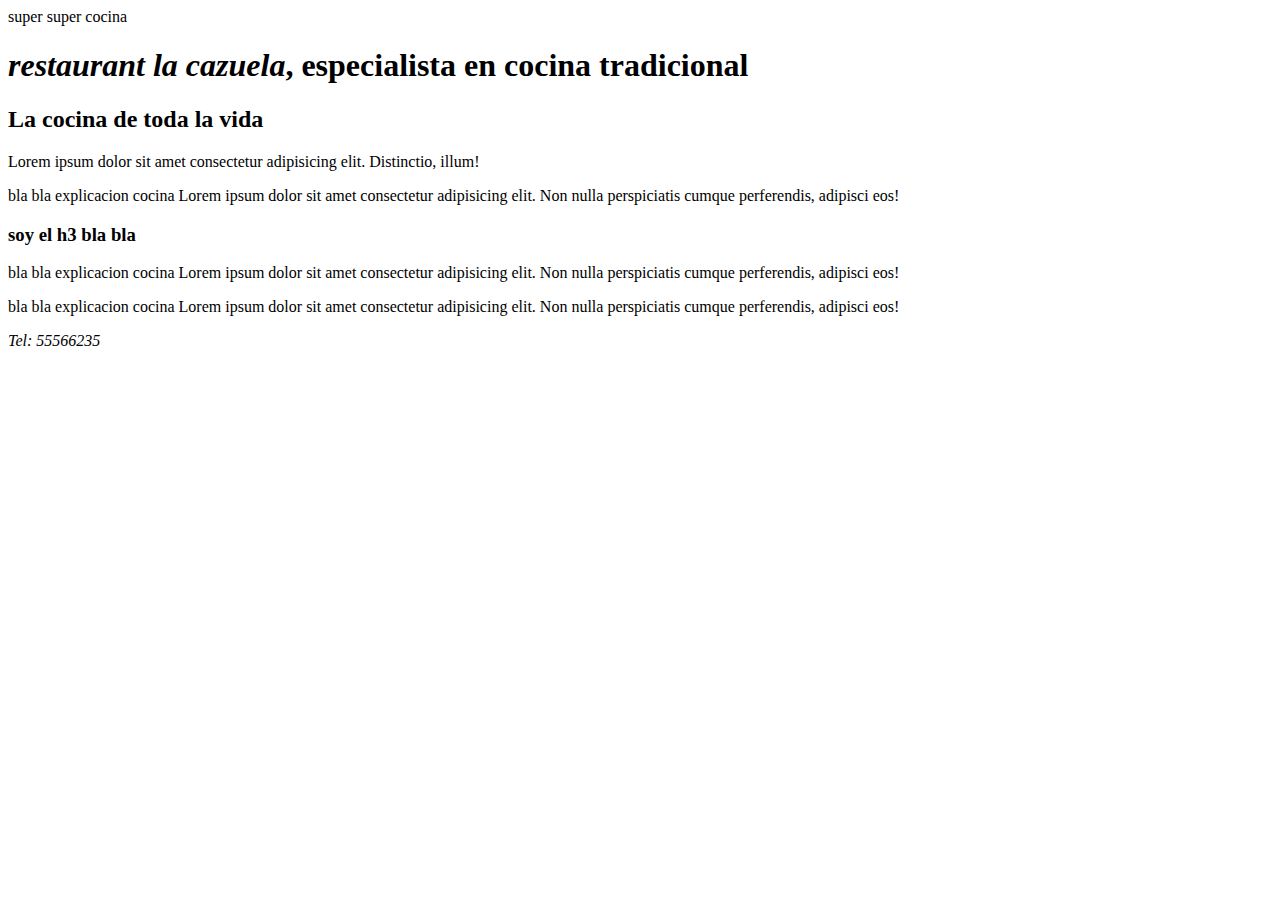
==== index.html @ b830c380 "Merge branch 'main' into mensajes" ====
<!DOCTYPE html>
<html lang="es">
<head>
    <meta charset="UTF-8">
    <meta http-equiv="X-UA-Compatible" content="IE=edge">
    <meta name="viewport" content="width=device-width, initial-scale=1.0">
    <meta name="description" content="especialistas bla bla ">
    <title>Document</title>
</head>
<body>
    <div class="slogan"> super super cocina</div>
    <h1><em>restaurant la cazuela</em>, especialista en cocina tradicional</h1>
    
    <h2>La cocina de toda la vida</h2>
    <p>Lorem ipsum dolor sit amet consectetur adipisicing elit. Distinctio, illum!</p>
    
    <p>bla bla explicacion cocina Lorem ipsum dolor sit amet consectetur adipisicing elit. Non nulla perspiciatis cumque perferendis, adipisci eos!</p>
    <h3>soy el h3 bla bla</h3>
    <p>bla bla explicacion cocina Lorem ipsum dolor sit amet consectetur adipisicing elit. Non nulla perspiciatis cumque perferendis, adipisci eos!</p>
    <p>bla bla explicacion cocina Lorem ipsum dolor sit amet consectetur adipisicing elit. Non nulla perspiciatis cumque perferendis, adipisci eos!</p>
    <footer>
        <address>
            <p>Tel: 55566235</p>
        </address>
    </footer>
    <script src="js/mensajes.js"></script>
</body>
</html>
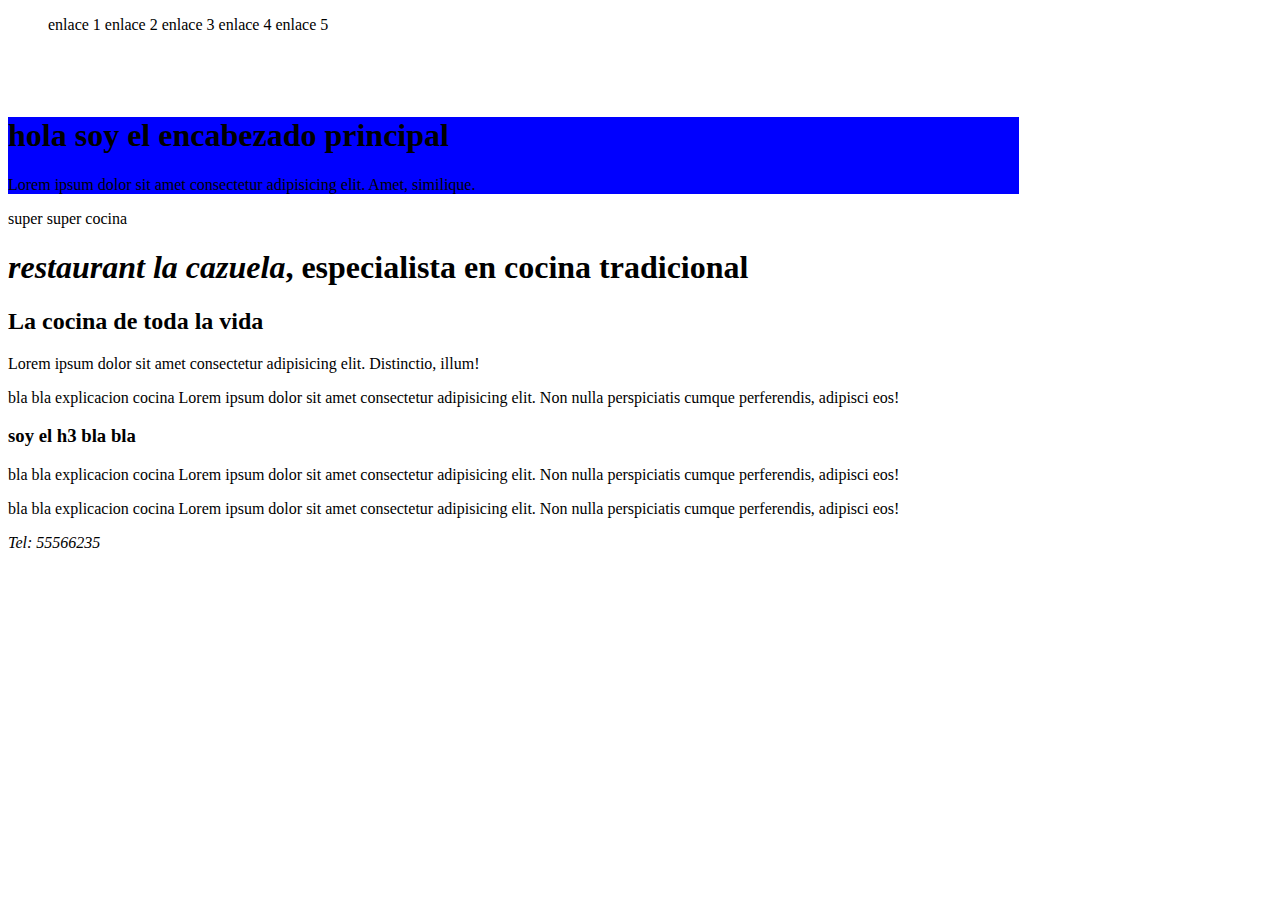
==== commit edfddbe6: "se coloca footer,nav y header" ====
--- a/index.html
+++ b/index.html
@@ -5,10 +5,28 @@
     <meta http-equiv="X-UA-Compatible" content="IE=edge">
     <meta name="viewport" content="width=device-width, initial-scale=1.0">
     <meta name="description" content="especialistas bla bla ">
+    <link rel="stylesheet" href="css/estilos.css">
     <title>Document</title>
 </head>
 <body>
-    <div class="slogan"> super super cocina</div>
+    <nav>
+        <ul>
+            <li>enlace 1</li>
+            <li>enlace 2</li>
+            <li>enlace 3</li>
+            <li>enlace 4</li>
+            <li>enlace 5</li>
+        </ul>
+    </nav>
+    <header>
+        <div>
+            <h1>hola soy el encabezado principal</h1>
+            <p>Lorem ipsum dolor sit amet consectetur adipisicing elit. Amet, similique.
+            </p>
+        </div>
+    </header>
+    <main>
+        <div class="slogan"> super super cocina</div>
     <h1><em>restaurant la cazuela</em>, especialista en cocina tradicional</h1>
     
     <h2>La cocina de toda la vida</h2>
@@ -18,11 +36,11 @@
     <h3>soy el h3 bla bla</h3>
     <p>bla bla explicacion cocina Lorem ipsum dolor sit amet consectetur adipisicing elit. Non nulla perspiciatis cumque perferendis, adipisci eos!</p>
     <p>bla bla explicacion cocina Lorem ipsum dolor sit amet consectetur adipisicing elit. Non nulla perspiciatis cumque perferendis, adipisci eos!</p>
+    </main>
     <footer>
         <address>
             <p>Tel: 55566235</p>
         </address>
     </footer>
-    <script src="js/mensajes.js"></script>
 </body>
 </html>--- a/css/estilos.css
+++ b/css/estilos.css
@@ -0,0 +1,17 @@
+*{
+    box-sizing: border-box;
+}
+header{
+    width: 80%;
+    min-height: 30px;
+    background: blue;
+}
+nav ul{
+    list-style: none;
+    min-height: 80px;
+}
+nav ul li{
+    display: inline-block;
+    text-decoration: none;
+
+}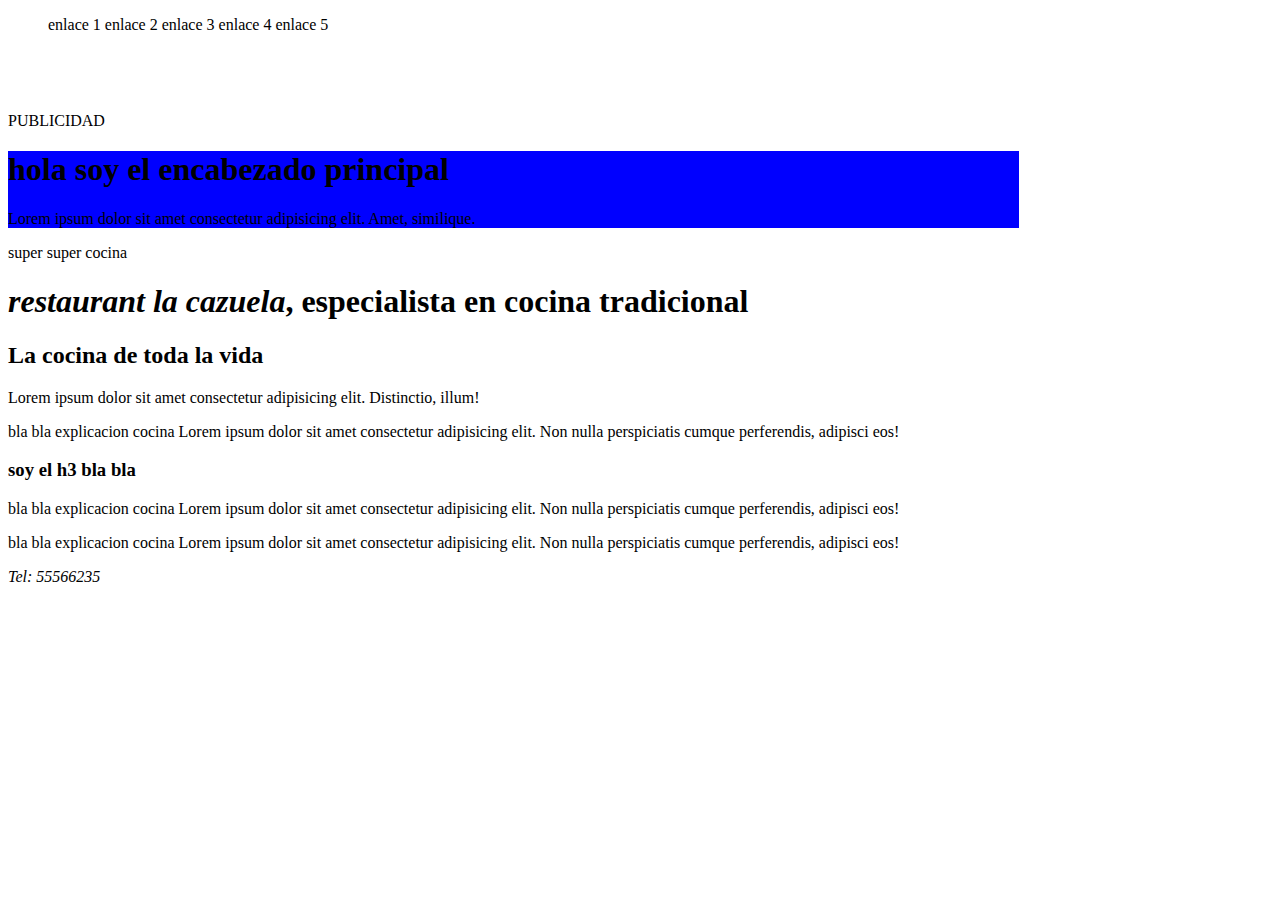
==== commit a7182aef: "se agrega div public" ====
--- a/index.html
+++ b/index.html
@@ -18,6 +18,9 @@
             <li>enlace 5</li>
         </ul>
     </nav>
+    <div class="public">
+        PUBLICIDAD
+    </div>
     <header>
         <div>
             <h1>hola soy el encabezado principal</h1>
@@ -26,7 +29,7 @@
         </div>
     </header>
     <main>
-        <div class="slogan"> super super cocina</div>
+        <p class="slogan"> super super cocina</p>
     <h1><em>restaurant la cazuela</em>, especialista en cocina tradicional</h1>
     
     <h2>La cocina de toda la vida</h2>
@@ -42,5 +45,6 @@
             <p>Tel: 55566235</p>
         </address>
     </footer>
+    <script src="js/mensajes.js"></script>
 </body>
 </html>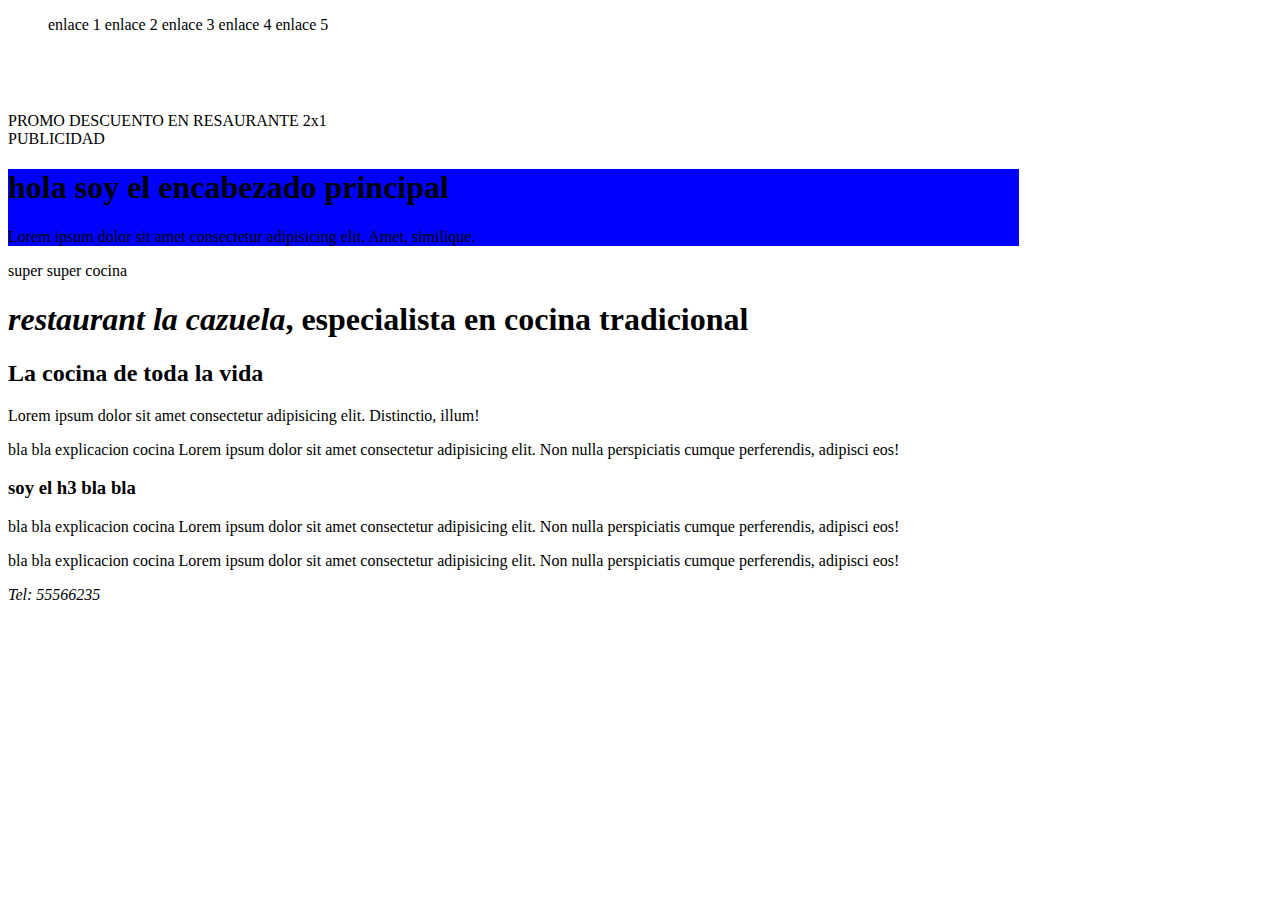
==== commit 4f80091e: "se inserta promoción 2x1" ====
--- a/index.html
+++ b/index.html
@@ -18,6 +18,9 @@
             <li>enlace 5</li>
         </ul>
     </nav>
+    <div class="public">
+        PROMO DESCUENTO EN RESAURANTE 2x1
+    </div>
     <div class="public">
         PUBLICIDAD
     </div>
@@ -47,4 +50,4 @@
     </footer>
     <script src="js/mensajes.js"></script>
 </body>
-</html>+</html>
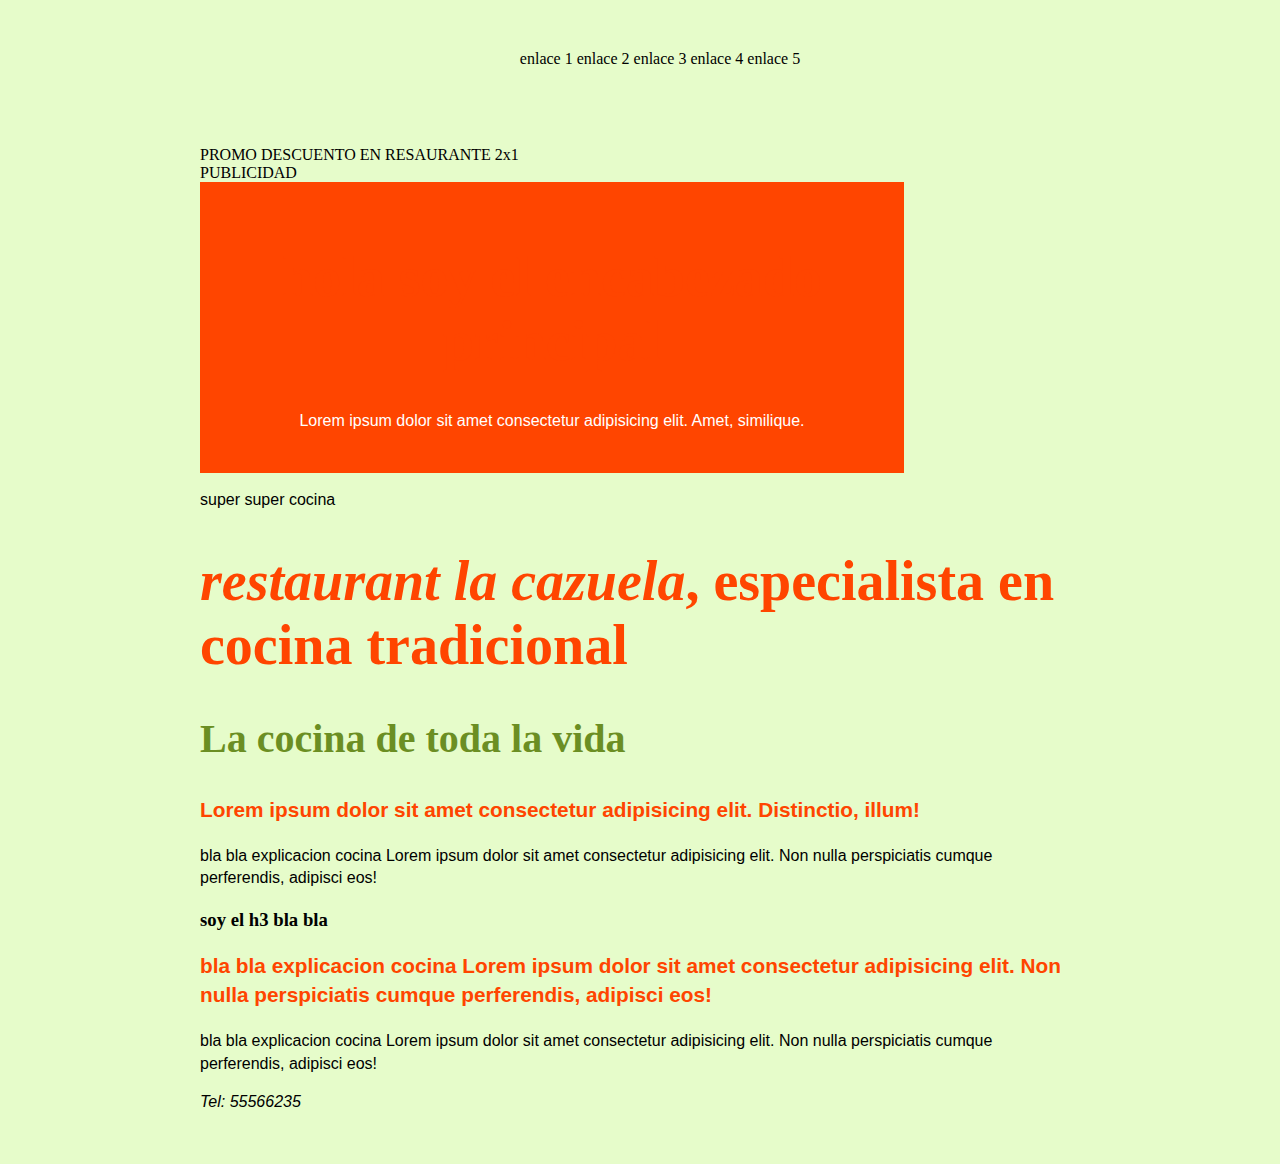
==== commit 40960d9e: "rediseño v2" ====
--- a/index.html
+++ b/index.html
@@ -36,11 +36,11 @@
     <h1><em>restaurant la cazuela</em>, especialista en cocina tradicional</h1>
     
     <h2>La cocina de toda la vida</h2>
-    <p>Lorem ipsum dolor sit amet consectetur adipisicing elit. Distinctio, illum!</p>
+    <p class="special">Lorem ipsum dolor sit amet consectetur adipisicing elit. Distinctio, illum!</p>
     
     <p>bla bla explicacion cocina Lorem ipsum dolor sit amet consectetur adipisicing elit. Non nulla perspiciatis cumque perferendis, adipisci eos!</p>
     <h3>soy el h3 bla bla</h3>
-    <p>bla bla explicacion cocina Lorem ipsum dolor sit amet consectetur adipisicing elit. Non nulla perspiciatis cumque perferendis, adipisci eos!</p>
+    <p class="special">bla bla explicacion cocina Lorem ipsum dolor sit amet consectetur adipisicing elit. Non nulla perspiciatis cumque perferendis, adipisci eos!</p>
     <p>bla bla explicacion cocina Lorem ipsum dolor sit amet consectetur adipisicing elit. Non nulla perspiciatis cumque perferendis, adipisci eos!</p>
     </main>
     <footer>
--- a/css/estilos.css
+++ b/css/estilos.css
@@ -9,9 +9,40 @@
 nav ul{
     list-style: none;
     min-height: 80px;
+    text-align: center;
 }
 nav ul li{
     display: inline-block;
     text-decoration: none;
 
+}
+
+body{
+    margin: 50px 200px;
+    background: #e6fcca;
+}
+h1{
+    font-size: 3.5em;
+    color: orangered;
+}
+h2{
+    font-size: 2.5em;
+    color: olivedrab;
+}
+p{
+    font-family: sans-serif;
+    line-height: 1.4em;
+}
+
+body>header{
+    background: orangered;
+    color: #fff;
+    padding: 25px;
+    text-align: center;
+}
+
+.special{
+    font-size: 1.3em;
+    font-weight: bold;
+    color: orangered;
 }